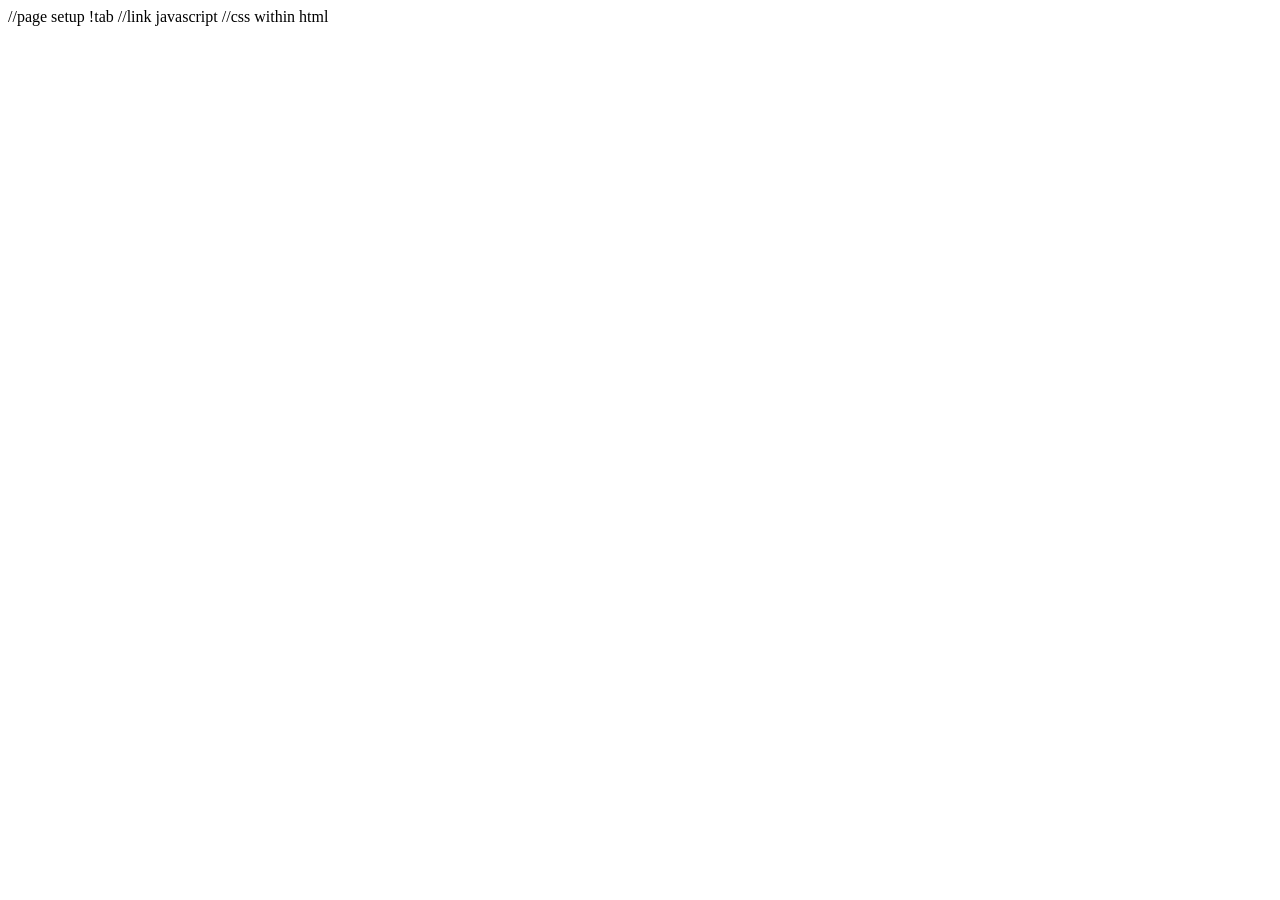
==== JSNotes/info.html @ b4bad3ff "added initial code notes" ====
<!DOCTYPE html>  //page setup  !tab
<html lang="en">
<head>
    <meta charset="UTF-8">
    <meta name="viewport" content="width=device-width, initial-scale=1.0">
    <title>Document</title>
</head>
<body>
    <script src="main.js" defer></script>  //link javascript

    <style> </style>  //css within html
</body>
</html>
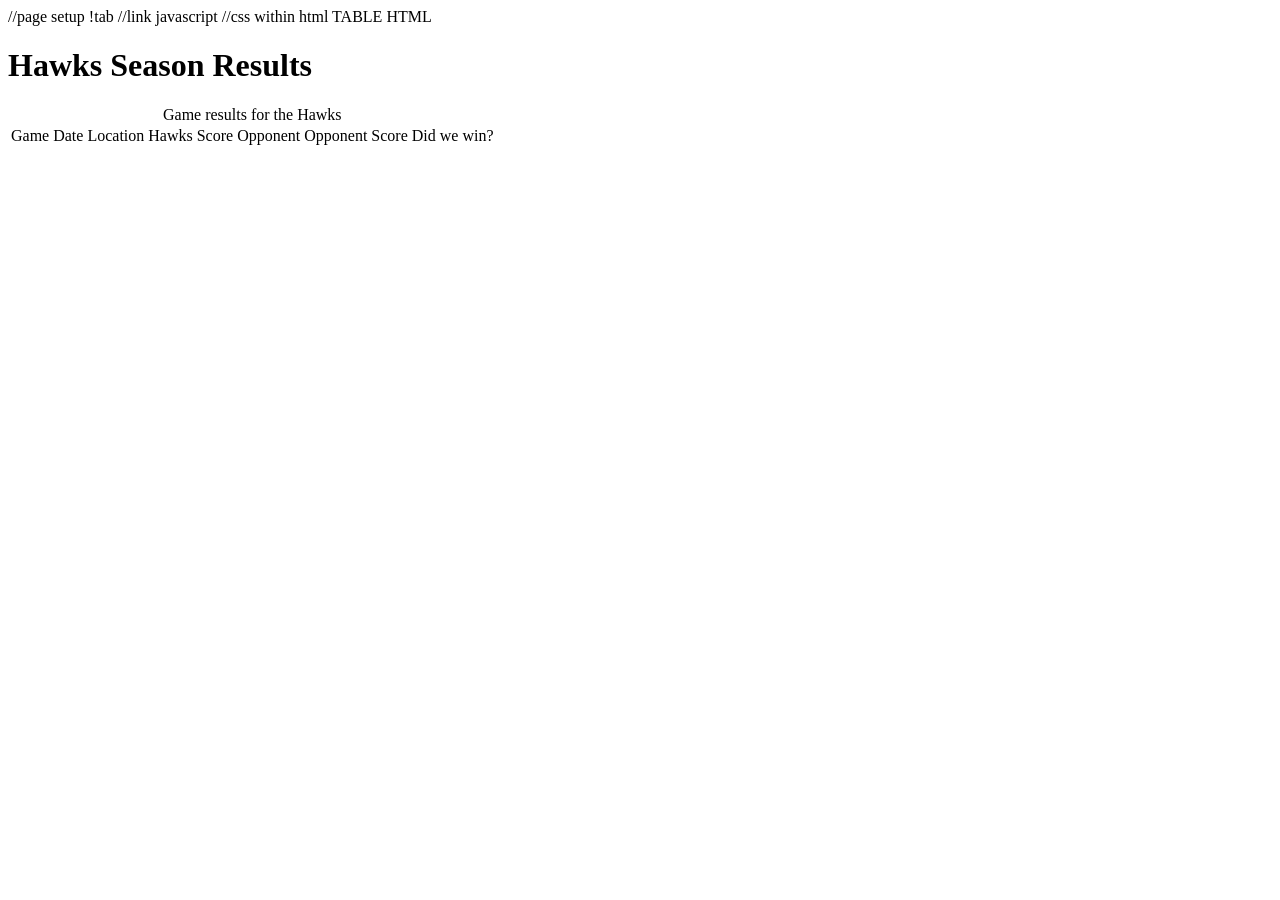
==== commit 630c3586: "fixed files" ====
--- a/JSNotes/info.html
+++ b/JSNotes/info.html
@@ -10,4 +10,36 @@
 
     <style> </style>  //css within html
 </body>
-</html>+</html>
+
+
+TABLE HTML
+<!DOCTYPE html>
+<html lang="en">
+<head>
+    <meta charset="UTF-8">
+    <meta name="viewport" content="width=device-width, initial-scale=1.0">
+    <title>Sport Tracker Website Demo</title>
+    <link href="style.css" rel="stylesheet" />
+</head>
+<body>
+    <h1>Hawks Season Results</h1>
+    <table>
+    <caption>Game results for the Hawks</caption>
+        <thead>
+            <tr>
+                <td>Game Date</td>
+                <td>Location</td>
+                <td>Hawks Score</td>
+                <td>Opponent</td>
+                <td>Opponent Score</td>
+                <td>Did we win?</td>
+            </tr>
+        </thead>
+        <tbody id ="season-results-table">
+            <!--Table rows generated here by main.js-->
+        </tbody>
+    </table>
+    <script src = "main.js" defer></script>
+</body>
+</html> 
